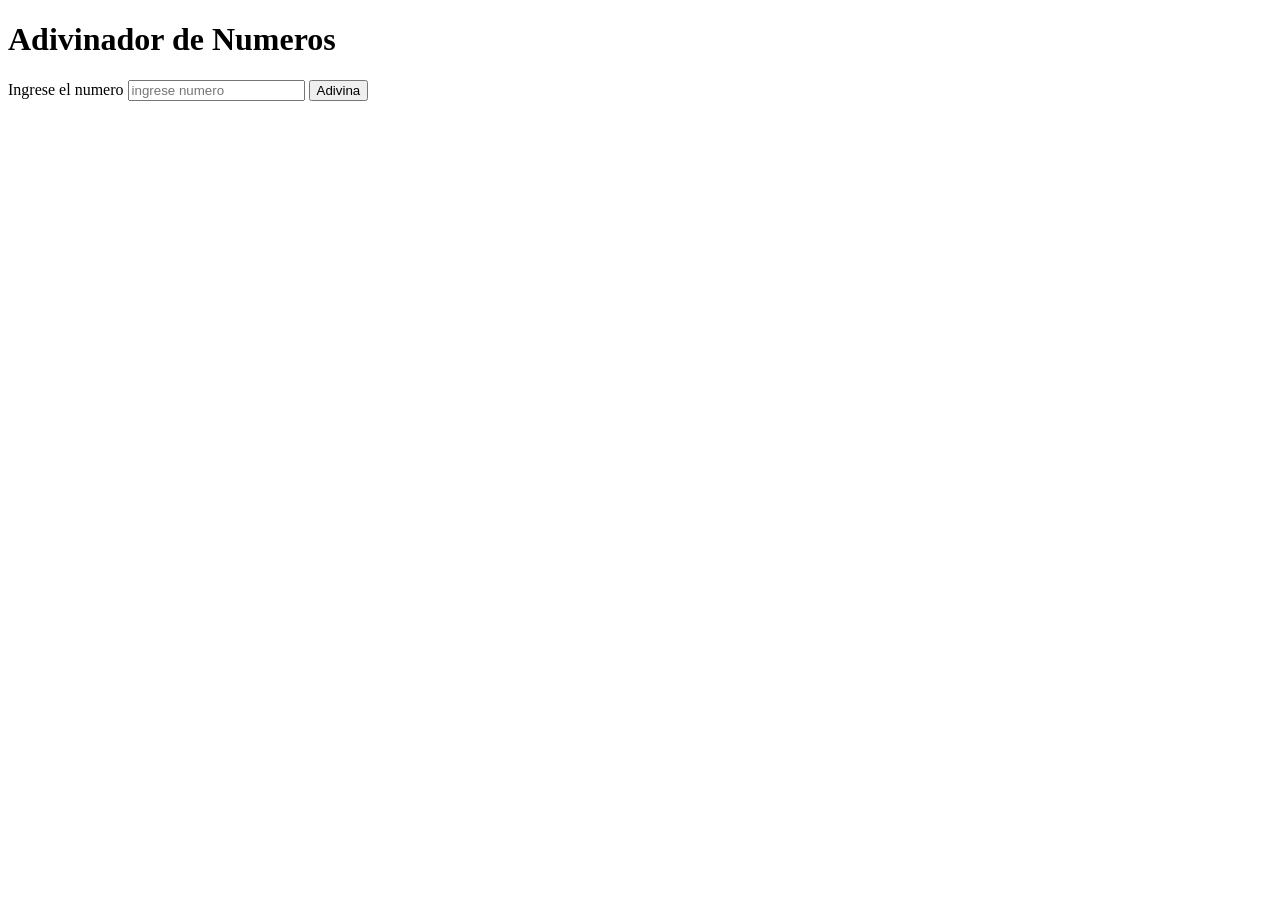
==== adivinador-numeros/index.html @ 094dee51 "se crea funcion logica para adivinar numero" ====
<!doctype html>
<html lang="en">
  <head>
    <meta charset="UTF-8" />
    <meta name="viewport" content="width=device-width, initial-scale=1.0" />
    <title>Adivinador de Numeros</title>
  </head>
  <body>
    <div class="caja">
      <h1 class="titulo">Adivinador de Numeros</h1>
      <form id="formulario">
        <label for="inputUsuario"> Ingrese el numero </label>
        <input
          type="number"
          id="numeroUsuario"
          placeholder="ingrese numero"
          required
        />

        <button type="button" onclick="adivinarNumero()" id="boton">
          Adivina
        </button>
      </form>

      <p id="pantallaMostrar"></p>
    </div>
    <script>
      let numero = Math.floor(Math.random() * 20) + 1;

      function adivinarNumero() {
        let numeroUsuario = document.getElementById("numeroUsuario").value;
        let resultado = "";

        if (!numeroUsuario) {
          alert("ingrese un numero");
          return;
        }

        numeroUsuario = parseInt(numeroUsuario);

        if (numeroUsuario > numero) {
          // resultado = "el numero es menor";
          const mensajesMayor = [
            "El número secreto es menor.",
            "El número ingresado es muy alto.",
            "Intente con un número más pequeño.",
            "Ese número está por encima del secreto.",
            "El numero ingresado esta muy por encima.",
            "Pruebe con un número menor.",
          ];
          let azar = Math.floor(Math.random() * mensajesMayor.length);
          resultado = mensajesMayor[azar];
        } else if (numeroUsuario < numero) {
          // resultado = " el numero es mayor";
          const mensajesMenor = [
            "El número es mayor.",
            "El número ingresado es muy bajo.",
            "Intente con un número más grande.",
            "Te falta aumentar un poco.",
            "El número secreto es mayor.",
            "Ese número ingresado está por debajo del secreto.",
          ];

          let azar = Math.floor(Math.random() * mensajesMenor.length);
          resultado = mensajesMenor[azar];

        } else {
          resultado = "el numero es correcto !!!";
        }

        document.getElementById("pantallaMostrar").innerHTML = resultado;
      }
    </script>
  </body>
</html>
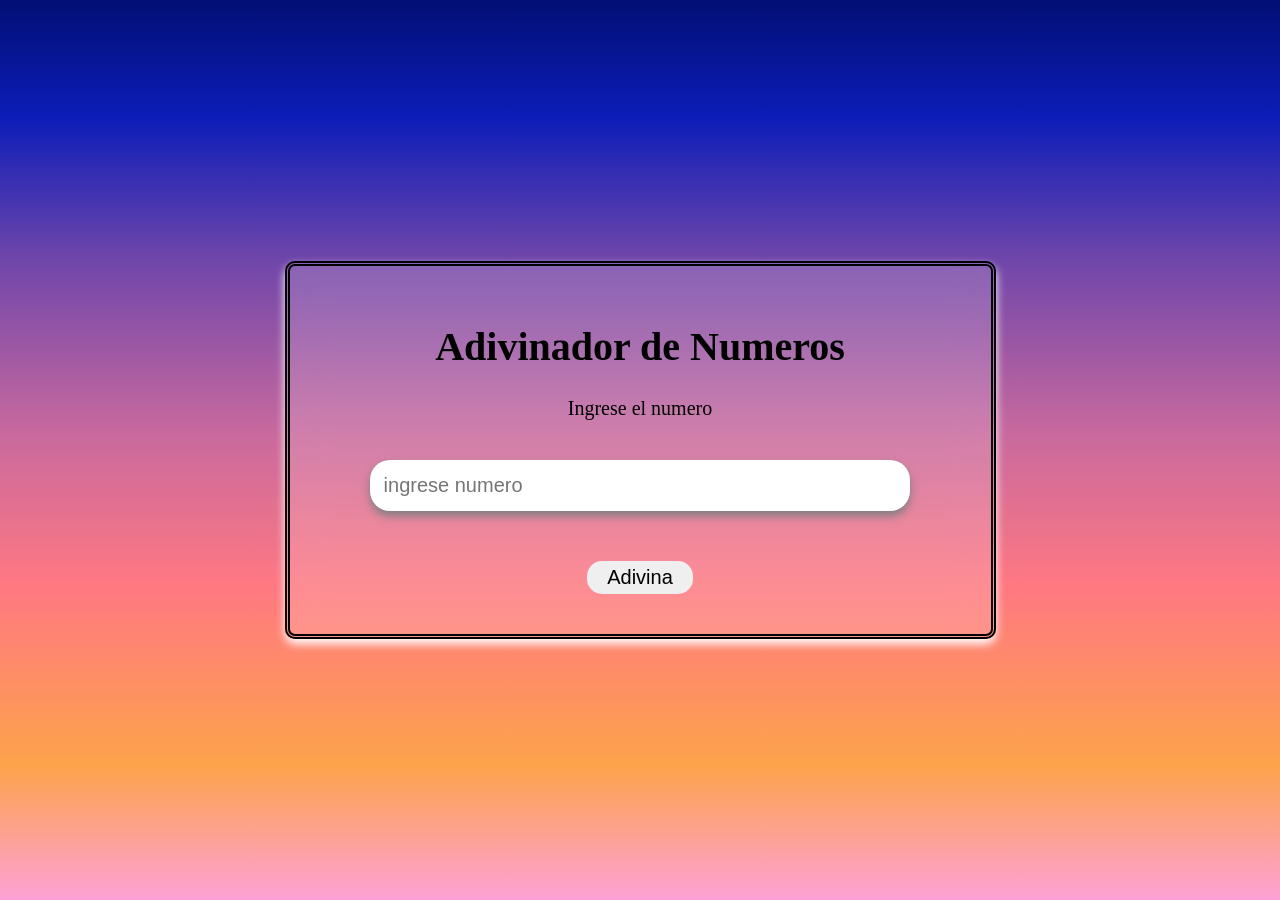
==== commit affe27dc: "se agrega css a adivinador de numeros" ====
--- a/adivinador-numeros/index.html
+++ b/adivinador-numeros/index.html
@@ -3,6 +3,7 @@
   <head>
     <meta charset="UTF-8" />
     <meta name="viewport" content="width=device-width, initial-scale=1.0" />
+    <link rel="stylesheet" href="style.css">
     <title>Adivinador de Numeros</title>
   </head>
   <body>
@@ -30,6 +31,22 @@
       function adivinarNumero() {
         let numeroUsuario = document.getElementById("numeroUsuario").value;
         let resultado = "";
+        const mensajesMenor = [
+          "El número secreto es menor.",
+          "El número ingresado es muy alto.",
+          "Intente con un número más pequeño.",
+          "Ese número está por encima del secreto.",
+          "El numero ingresado esta muy por encima.",
+          "Pruebe con un número menor.",
+        ];
+        const mensajesMayor = [
+          "El número es mayor.",
+          "El número ingresado es muy bajo.",
+          "Intente con un número más grande.",
+          "Te falta aumentar un poco.",
+          "El número secreto es mayor.",
+          "Ese número ingresado está por debajo del secreto.",
+        ];
 
         if (!numeroUsuario) {
           alert("ingrese un numero");
@@ -40,35 +57,20 @@
 
         if (numeroUsuario > numero) {
           // resultado = "el numero es menor";
-          const mensajesMayor = [
-            "El número secreto es menor.",
-            "El número ingresado es muy alto.",
-            "Intente con un número más pequeño.",
-            "Ese número está por encima del secreto.",
-            "El numero ingresado esta muy por encima.",
-            "Pruebe con un número menor.",
-          ];
+          let azar = Math.floor(Math.random() * mensajesMenor.length);
+          resultado = mensajesMenor[azar];
+        } else if (numeroUsuario < numero) {
+          // resultado = " el numero es mayor";
+
           let azar = Math.floor(Math.random() * mensajesMayor.length);
           resultado = mensajesMayor[azar];
-        } else if (numeroUsuario < numero) {
-          // resultado = " el numero es mayor";
-          const mensajesMenor = [
-            "El número es mayor.",
-            "El número ingresado es muy bajo.",
-            "Intente con un número más grande.",
-            "Te falta aumentar un poco.",
-            "El número secreto es mayor.",
-            "Ese número ingresado está por debajo del secreto.",
-          ];
-
-          let azar = Math.floor(Math.random() * mensajesMenor.length);
-          resultado = mensajesMenor[azar];
-
         } else {
           resultado = "el numero es correcto !!!";
         }
 
-        document.getElementById("pantallaMostrar").innerHTML = resultado;
+        setTimeout(() => {
+          document.getElementById("pantallaMostrar").innerHTML = resultado;
+        }, 1000);
       }
     </script>
   </body>
--- a/adivinador-numeros/style.css
+++ b/adivinador-numeros/style.css
@@ -0,0 +1,77 @@
+body {
+  margin: 0;
+  background-image: linear-gradient(
+    to top,
+    #fda1d5 0%,
+    #fda34b 15%,
+    #ff7882 35%,
+    #c8699e 52%,
+    #7046aa 71%,
+    #0c1db8 87%,
+    #020f75 100%
+  );
+  text-align: center;
+  min-height: 100vh;
+  display: flex;
+  justify-content: center;
+  flex-direction: column;
+  align-items: center;
+}
+
+.caja {
+  background: rgba(255, 255, 255, 0.15);
+  -webkit-backdrop-filter: blur(20px);
+  backdrop-filter: blur(20px);
+  color: #000000;
+  font-size: 20px;
+  gap: 15px;
+  min-height: 160px;
+  padding: 30px;
+  margin: 40px;
+  box-shadow: 0 5px 10px #ffffff;
+  border-radius: 10px;
+  border: 5px double rgb(0, 0, 0);
+  transition: 0.4s;
+}
+
+input[type="number"] {
+  width: 80%;
+  padding: 14px;
+  margin: 40px;
+  border-radius: 20px;
+  border: none;
+  box-shadow: 0 5px 10px #7e7e7e;
+  color: #000000;
+  font-size: 20px;
+}
+
+button {
+  cursor: pointer;
+  font-size: 20px;
+  border: none;
+  border-radius: 15px;
+  margin: 10px;
+  padding: 5px 20px;
+  align-items: center;
+  justify-content: center;
+  transition: 0.4s;
+} 
+
+#pantallaMostrar {
+  margin-top: 30px;
+  font-size: 25px;
+  padding: 20px;
+  background: rgba(87, 59, 212, 0.15);
+  border: 5px double #f5f1e3;
+  border-radius: 15px;
+  color: #ffffff;
+  text-shadow: 1px 1px 3px rgba(0, 0, 0, 0.2);
+  box-shadow: 0 4px 15px rgba(0, 0, 0, 0.1);
+ 
+}
+
+#pantallaMostrar:empty {
+  display: none;
+}
+
+
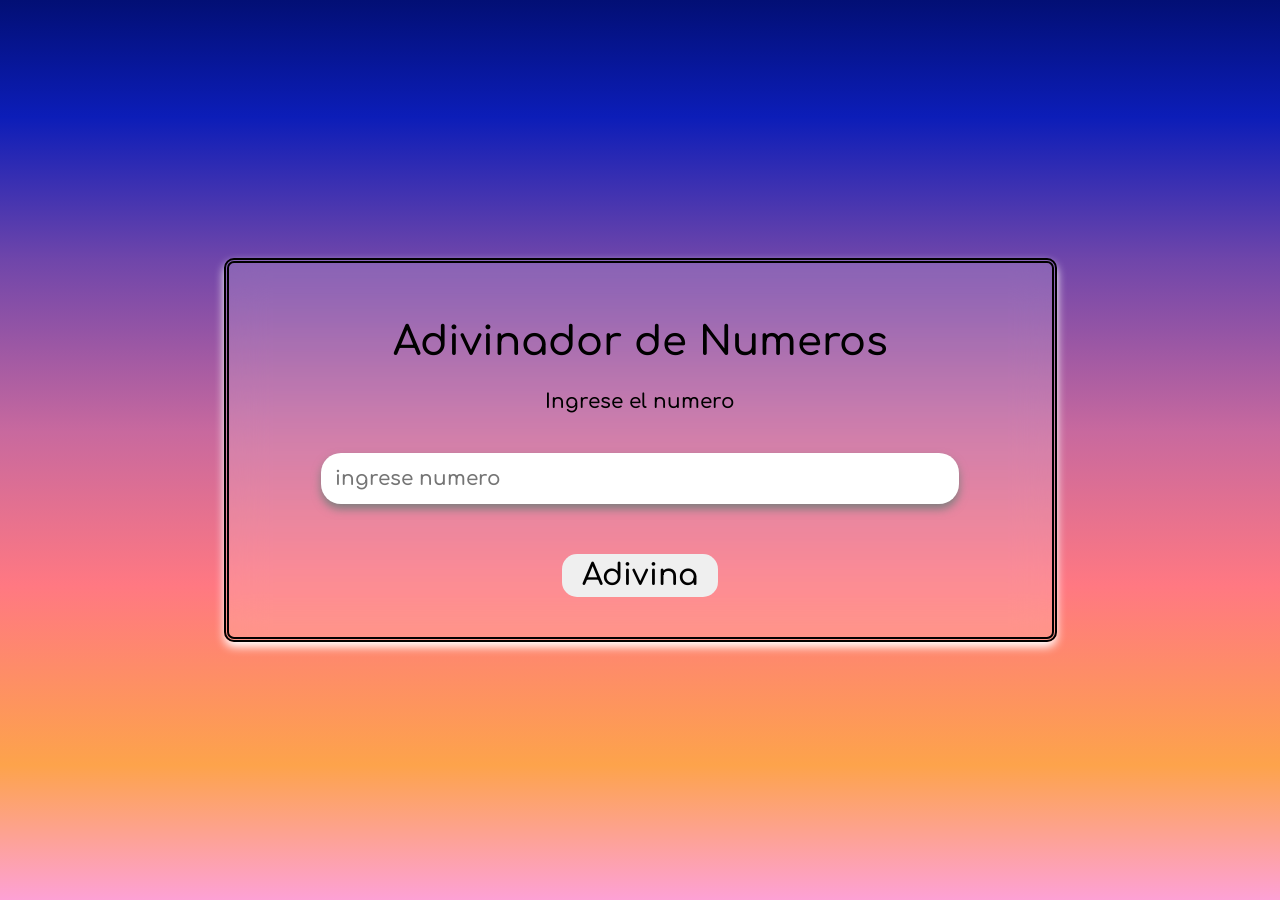
==== commit ab727cae: "se mejora logica y css de adivinador de numeros y se agrega al menu" ====
--- a/adivinador-numeros/index.html
+++ b/adivinador-numeros/index.html
@@ -3,7 +3,14 @@
   <head>
     <meta charset="UTF-8" />
     <meta name="viewport" content="width=device-width, initial-scale=1.0" />
-    <link rel="stylesheet" href="style.css">
+    <link rel="stylesheet" href="style.css" />
+    <link rel="preconnect" href="https://fonts.googleapis.com" />
+    <link rel="preconnect" href="https://fonts.gstatic.com" crossorigin />
+    <link
+      href="https://fonts.googleapis.com/css2?family=Comfortaa:wght@300..700&display=swap"
+      rel="stylesheet"
+    />
+
     <title>Adivinador de Numeros</title>
   </head>
   <body>
@@ -27,42 +34,56 @@
     </div>
     <script>
       let numero = Math.floor(Math.random() * 20) + 1;
+      let indexAnterior = 0;
+      const mensajesMenor = [
+        "El número secreto es menor.",
+        "El número ingresado es muy alto.",
+        "Intente con un número más pequeño.",
+        "Ese número está por encima del secreto.",
+        "El numero ingresado esta muy por encima.",
+        "Pruebe con un número menor.",
+      ];
+      const mensajesMayor = [
+        "El número es mayor.",
+        "El número ingresado es muy bajo.",
+        "Intente con un número más grande.",
+        "Te falta aumentar un poco.",
+        "El número secreto es mayor.",
+        "Ese número ingresado está por debajo del secreto.",
+      ];
 
       function adivinarNumero() {
         let numeroUsuario = document.getElementById("numeroUsuario").value;
-        let resultado = "";
-        const mensajesMenor = [
-          "El número secreto es menor.",
-          "El número ingresado es muy alto.",
-          "Intente con un número más pequeño.",
-          "Ese número está por encima del secreto.",
-          "El numero ingresado esta muy por encima.",
-          "Pruebe con un número menor.",
-        ];
-        const mensajesMayor = [
-          "El número es mayor.",
-          "El número ingresado es muy bajo.",
-          "Intente con un número más grande.",
-          "Te falta aumentar un poco.",
-          "El número secreto es mayor.",
-          "Ese número ingresado está por debajo del secreto.",
-        ];
-
+        let resultado = "Cargando...";
+        document.getElementById("pantallaMostrar").innerHTML = resultado;
         if (!numeroUsuario) {
           alert("ingrese un numero");
+          document.getElementById("pantallaMostrar").innerHTML =
+            "Ingrese un numero valido";
           return;
         }
 
         numeroUsuario = parseInt(numeroUsuario);
+        if (numeroUsuario < 1 || numeroUsuario > 20) {
+          alert("debe ingresar un numero entre 1 y 20");
+          document.getElementById("pantallaMostrar").innerHTML =
+            "Ingrese un numero";
+          return;
+        }
+
+        let azar = Math.floor(Math.random() * mensajesMenor.length);
+
+        while (azar == indexAnterior) {
+          console.log("Dentro del while", azar);
+          azar = Math.floor(Math.random() * mensajesMenor.length);
+        }
+        indexAnterior = azar;
 
         if (numeroUsuario > numero) {
           // resultado = "el numero es menor";
-          let azar = Math.floor(Math.random() * mensajesMenor.length);
           resultado = mensajesMenor[azar];
         } else if (numeroUsuario < numero) {
           // resultado = " el numero es mayor";
-
-          let azar = Math.floor(Math.random() * mensajesMayor.length);
           resultado = mensajesMayor[azar];
         } else {
           resultado = "el numero es correcto !!!";
--- a/adivinador-numeros/style.css
+++ b/adivinador-numeros/style.css
@@ -1,3 +1,9 @@
+*{
+  font-family: "Comfortaa", sans-serif;
+ font-weight: 600;
+ font-;
+}
+
 body {
   margin: 0;
   background-image: linear-gradient(
@@ -47,7 +53,7 @@
 
 button {
   cursor: pointer;
-  font-size: 20px;
+  font-size: 30px;
   border: none;
   border-radius: 15px;
   margin: 10px;
@@ -56,6 +62,11 @@
   justify-content: center;
   transition: 0.4s;
 } 
+
+button:hover{
+  background-color: #f5f1e3;
+  transform: translateY(-3px);
+}
 
 #pantallaMostrar {
   margin-top: 30px;
